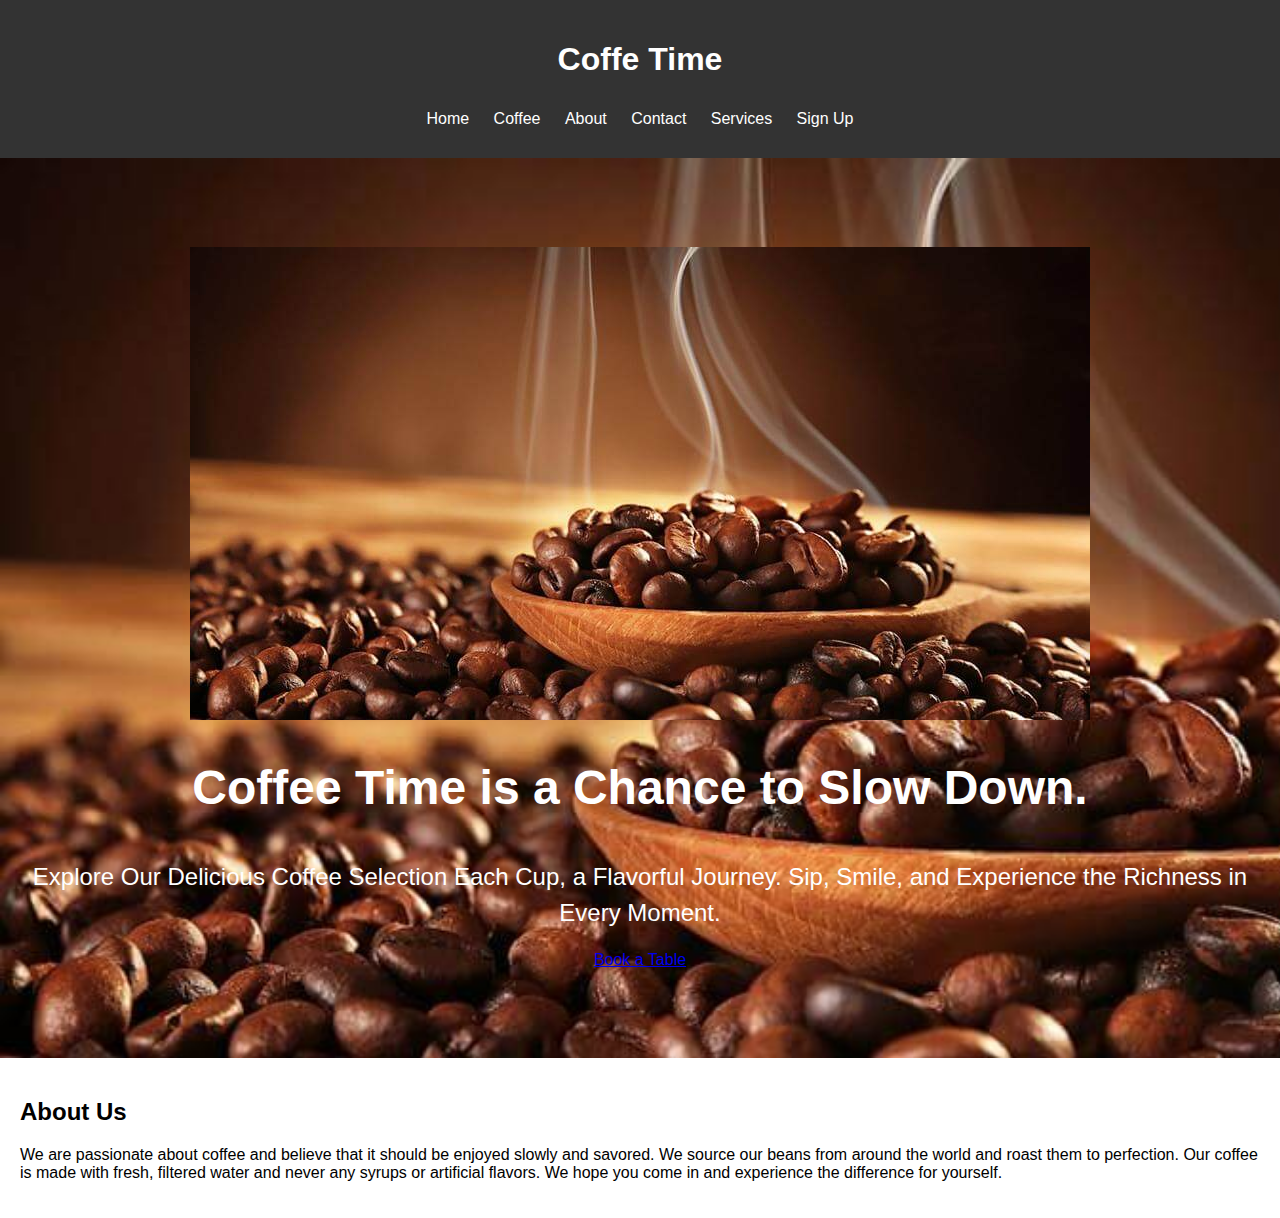
==== page/index.html @ 933d111b "Add files via upload" ====
<!DOCTYPE html>
<html lang="en">
<head>
    <meta charset="UTF-8">
    <meta name="viewport" content="width=device-width, initial-scale=1.0">
    <link rel="stylesheet" href="style.css">
    <title>Coffe Time</title>
</head>
<body>
    <header>
        <h1>Coffe Time</h1>
    <nav>
        <a href="#">Home</a>
        <a href="#">Coffee</a>
        <a href="#">About</a>
        <a href="#">Contact</a>
        <a href="#">Services</a>
        <a href="#">Sign Up</a>
    </nav>
</header>
<main>
    <section class="banner">
        <img src="/image/coffee_beans.jpg" alt="The Aroma To Reset Your Sense of Smell"> 
        <h2>Coffee Time is a Chance to Slow Down.</h2>
        <p>Explore Our Delicious Coffee Selection Each Cup, a Flavorful Journey. Sip, Smile, and Experience the Richness in Every Moment.</p>
        <a href="#" class="button">Book a Table</a>
    </section>
    <section class="about-us">
        <h2>About Us</h2>
        <p>We are passionate about coffee and believe that it should be enjoyed slowly and savored. We source our beans from around the world and roast them to perfection. Our coffee is made with fresh, filtered water and never any syrups or artificial flavors. We hope you come in and experience the difference for yourself.</p>
      </section>
</main>
</body>
</html>
---- page/style.css ----
body {
    font-family: Arial, sans-serif;
    margin: 0;
    padding: 0;
  }
  
  header {
    background-color: #333;
    color: #fff;
    padding: 20px;
    text-align: center;
  }
  
  nav {
    list-style: none;
    padding: 0;
    margin: 0;
    text-align: center;
  }
  
  nav a {
    color: #fff;
    text-decoration: none;
    padding: 10px;
    display: inline-block;
  }
  
  .banner {
    background-image: url("/image/coffee_beans.jpg");
    background-size: cover;
    height: 900px;
    display: flex;
    flex-direction: column;
    justify-content: center;
    align-items: center;
    text-align: center;
    color: #fff;
  }
  
  .banner h2 {
    font-size: 3em;
    margin-bottom: 20px;
  }
  
  .banner p {
    font-size: 1.5em;
    line-height: 1.5;
    margin-bottom: 20px;
  }
  
  .banner button {
    background-color: #fff;
    color: #333;
    padding: 10px 20px;
    border: none;
    font-size: 16px;
    cursor: pointer;
  }
    .about-us {
    padding: 20px;
  }
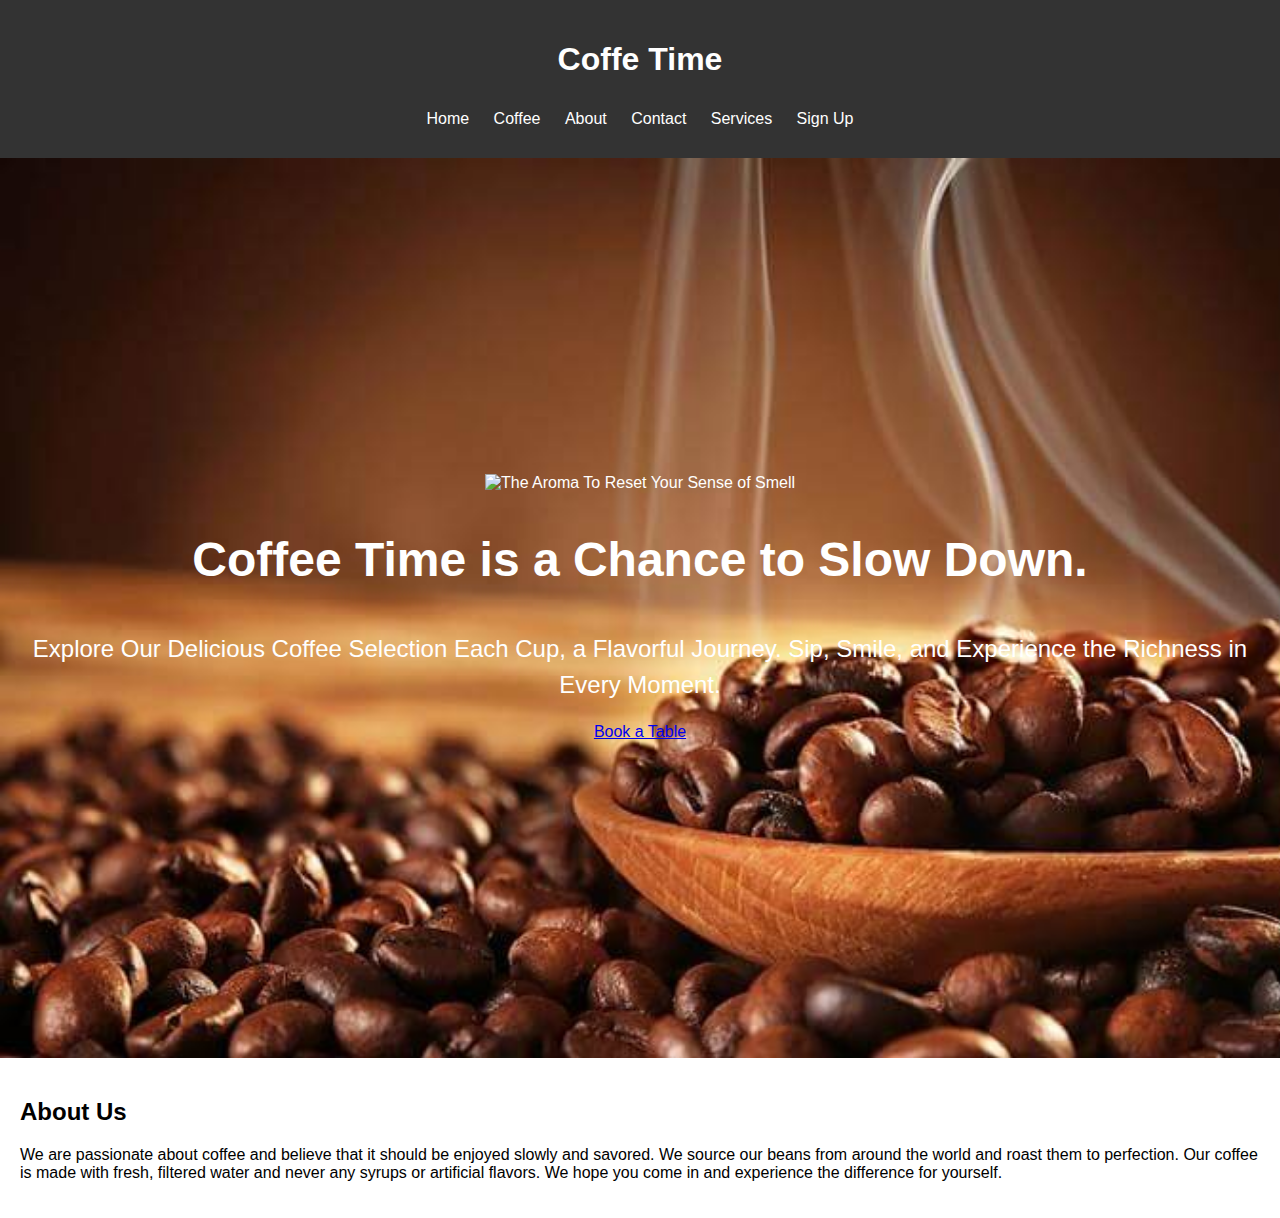
==== commit 612c3a32: "Update index.html" ====
--- a/page/index.html
+++ b/page/index.html
@@ -20,7 +20,7 @@
 </header>
 <main>
     <section class="banner">
-        <img src="/image/coffee_beans.jpg" alt="The Aroma To Reset Your Sense of Smell"> 
+        <img src="https://www.adivedanatural.com/cdn/shop/articles/smeeling-coffee-beans_900x_5148e663-e441-4642-af81-ade43296e6b5_900x.jpg?v=1615107959" alt="The Aroma To Reset Your Sense of Smell"> 
         <h2>Coffee Time is a Chance to Slow Down.</h2>
         <p>Explore Our Delicious Coffee Selection Each Cup, a Flavorful Journey. Sip, Smile, and Experience the Richness in Every Moment.</p>
         <a href="#" class="button">Book a Table</a>
@@ -31,4 +31,4 @@
       </section>
 </main>
 </body>
-</html> +</html> 
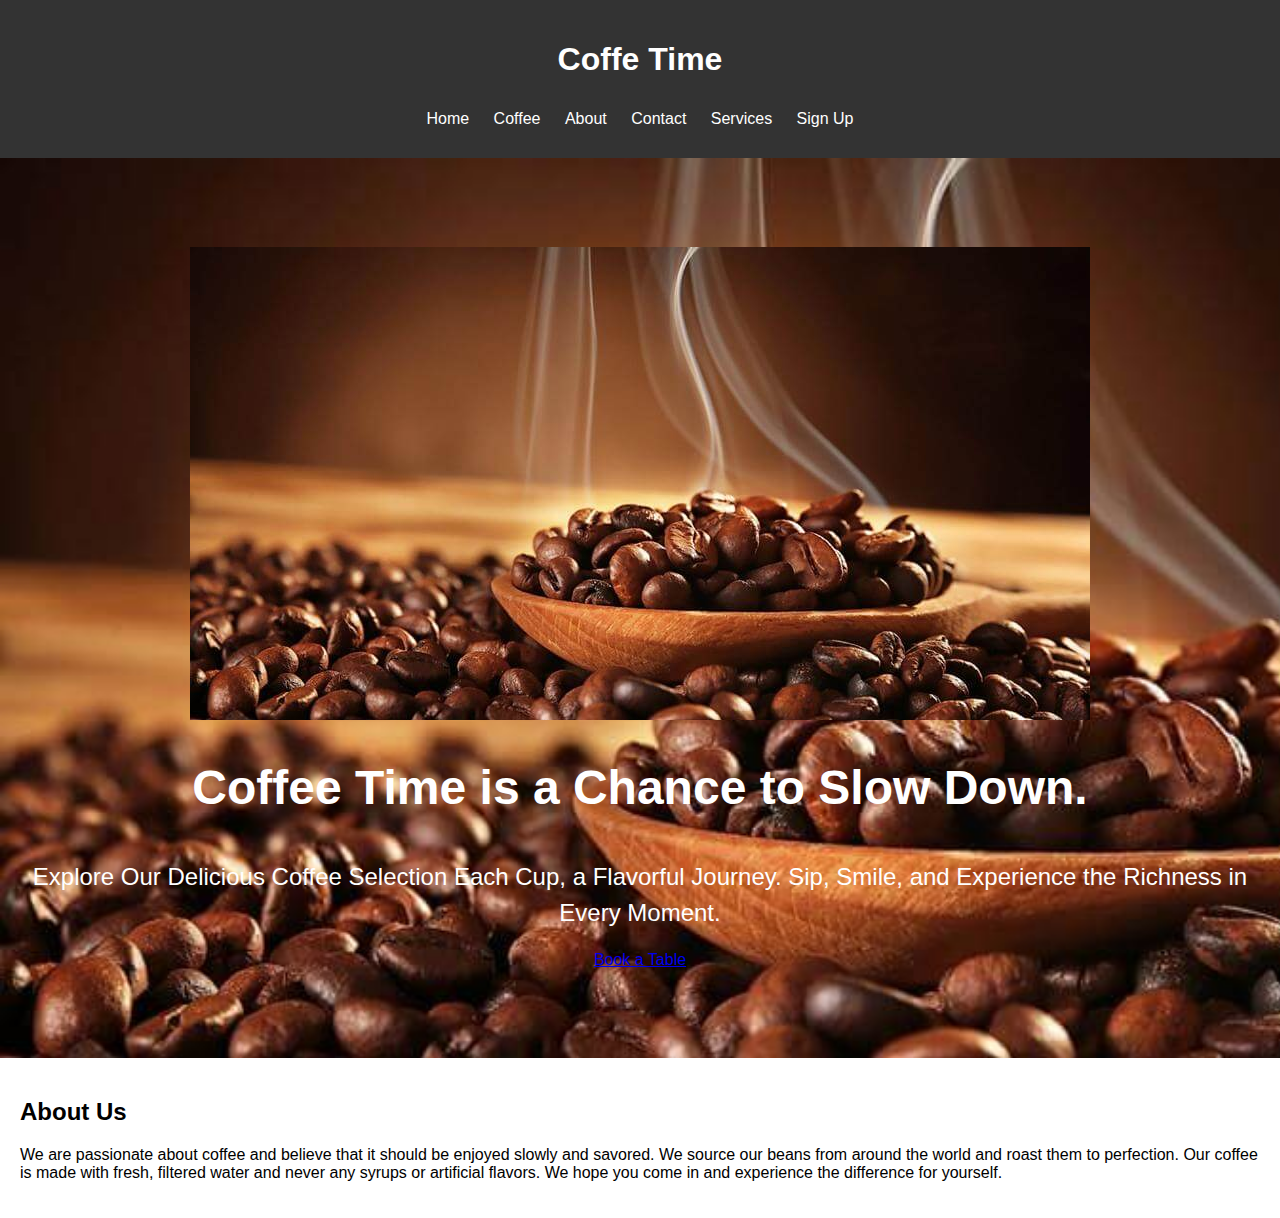
==== commit dfc24619: "Update index.html" ====
--- a/page/index.html
+++ b/page/index.html
@@ -20,7 +20,7 @@
 </header>
 <main>
     <section class="banner">
-        <img src="https://www.adivedanatural.com/cdn/shop/articles/smeeling-coffee-beans_900x_5148e663-e441-4642-af81-ade43296e6b5_900x.jpg?v=1615107959" alt="The Aroma To Reset Your Sense of Smell"> 
+        <img src="/image/coffee_beans.jpg" alt="The Aroma To Reset Your Sense of Smell"> 
         <h2>Coffee Time is a Chance to Slow Down.</h2>
         <p>Explore Our Delicious Coffee Selection Each Cup, a Flavorful Journey. Sip, Smile, and Experience the Richness in Every Moment.</p>
         <a href="#" class="button">Book a Table</a>
